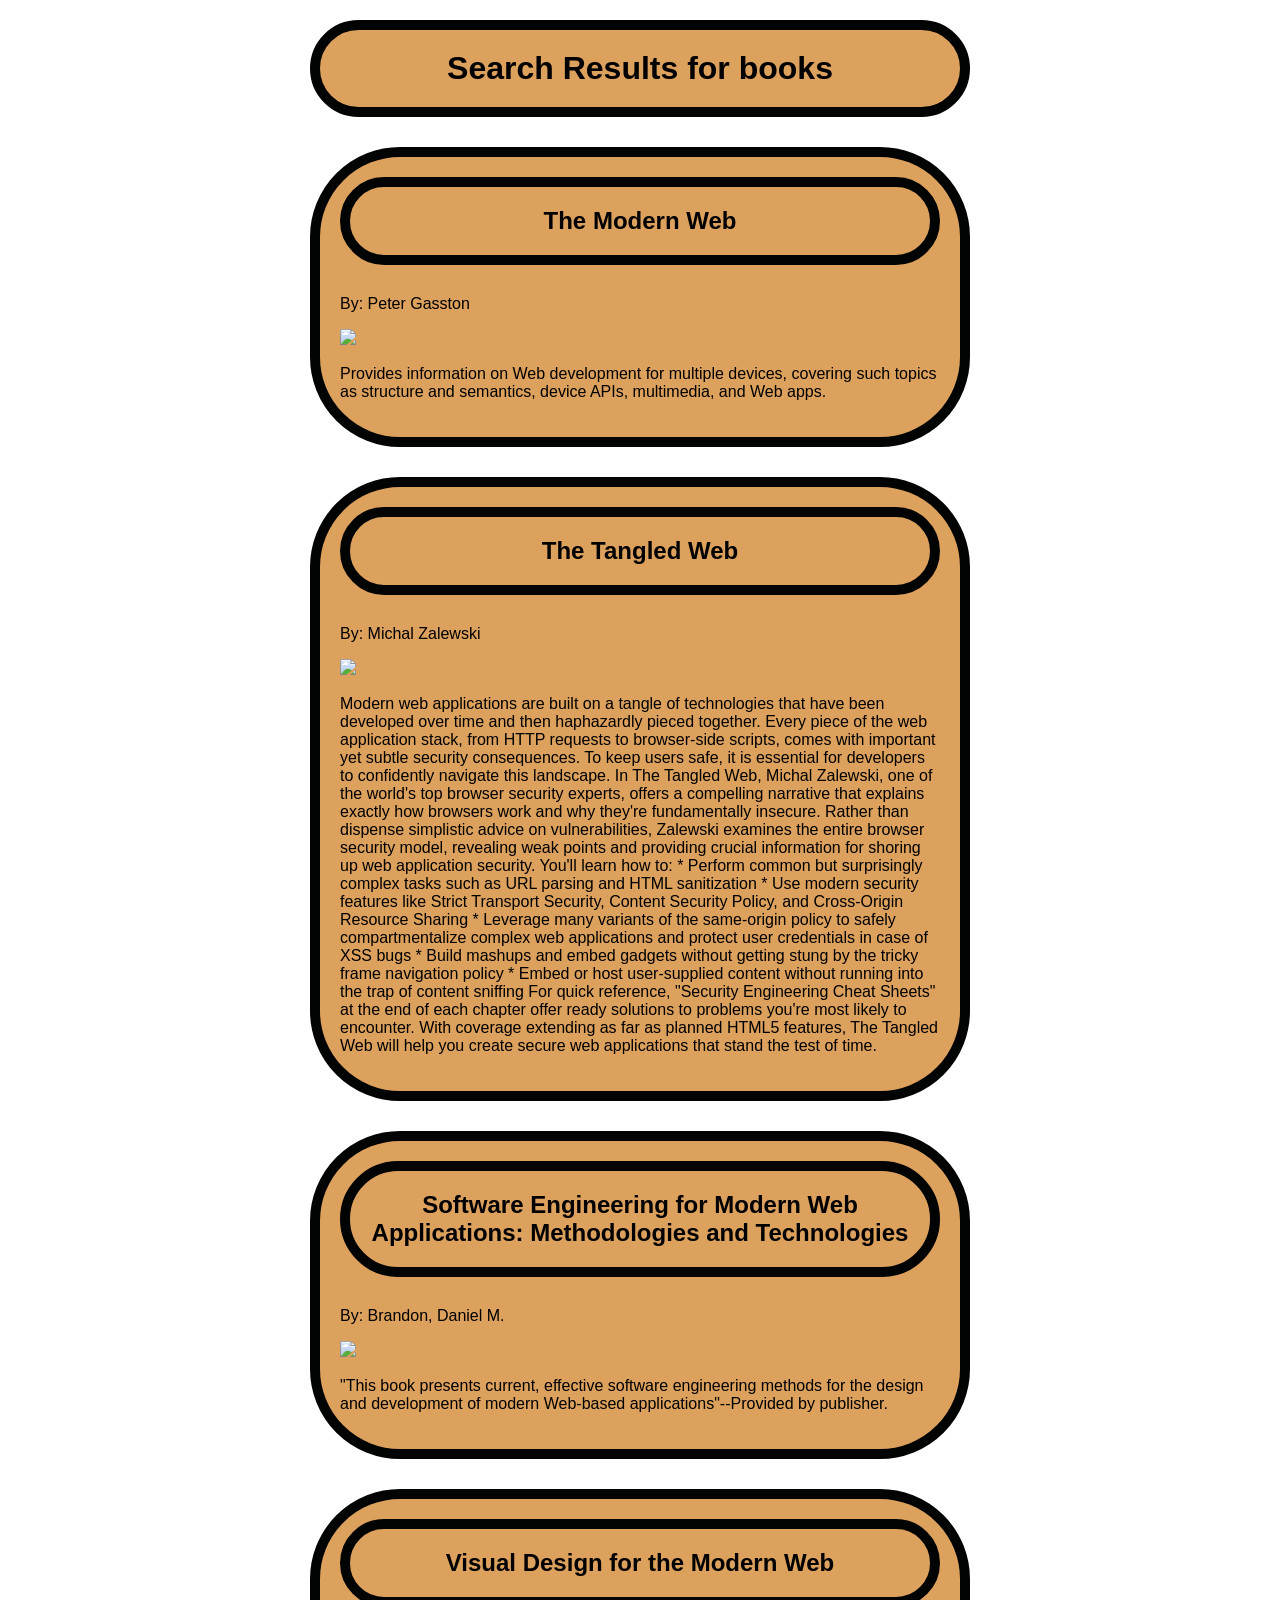
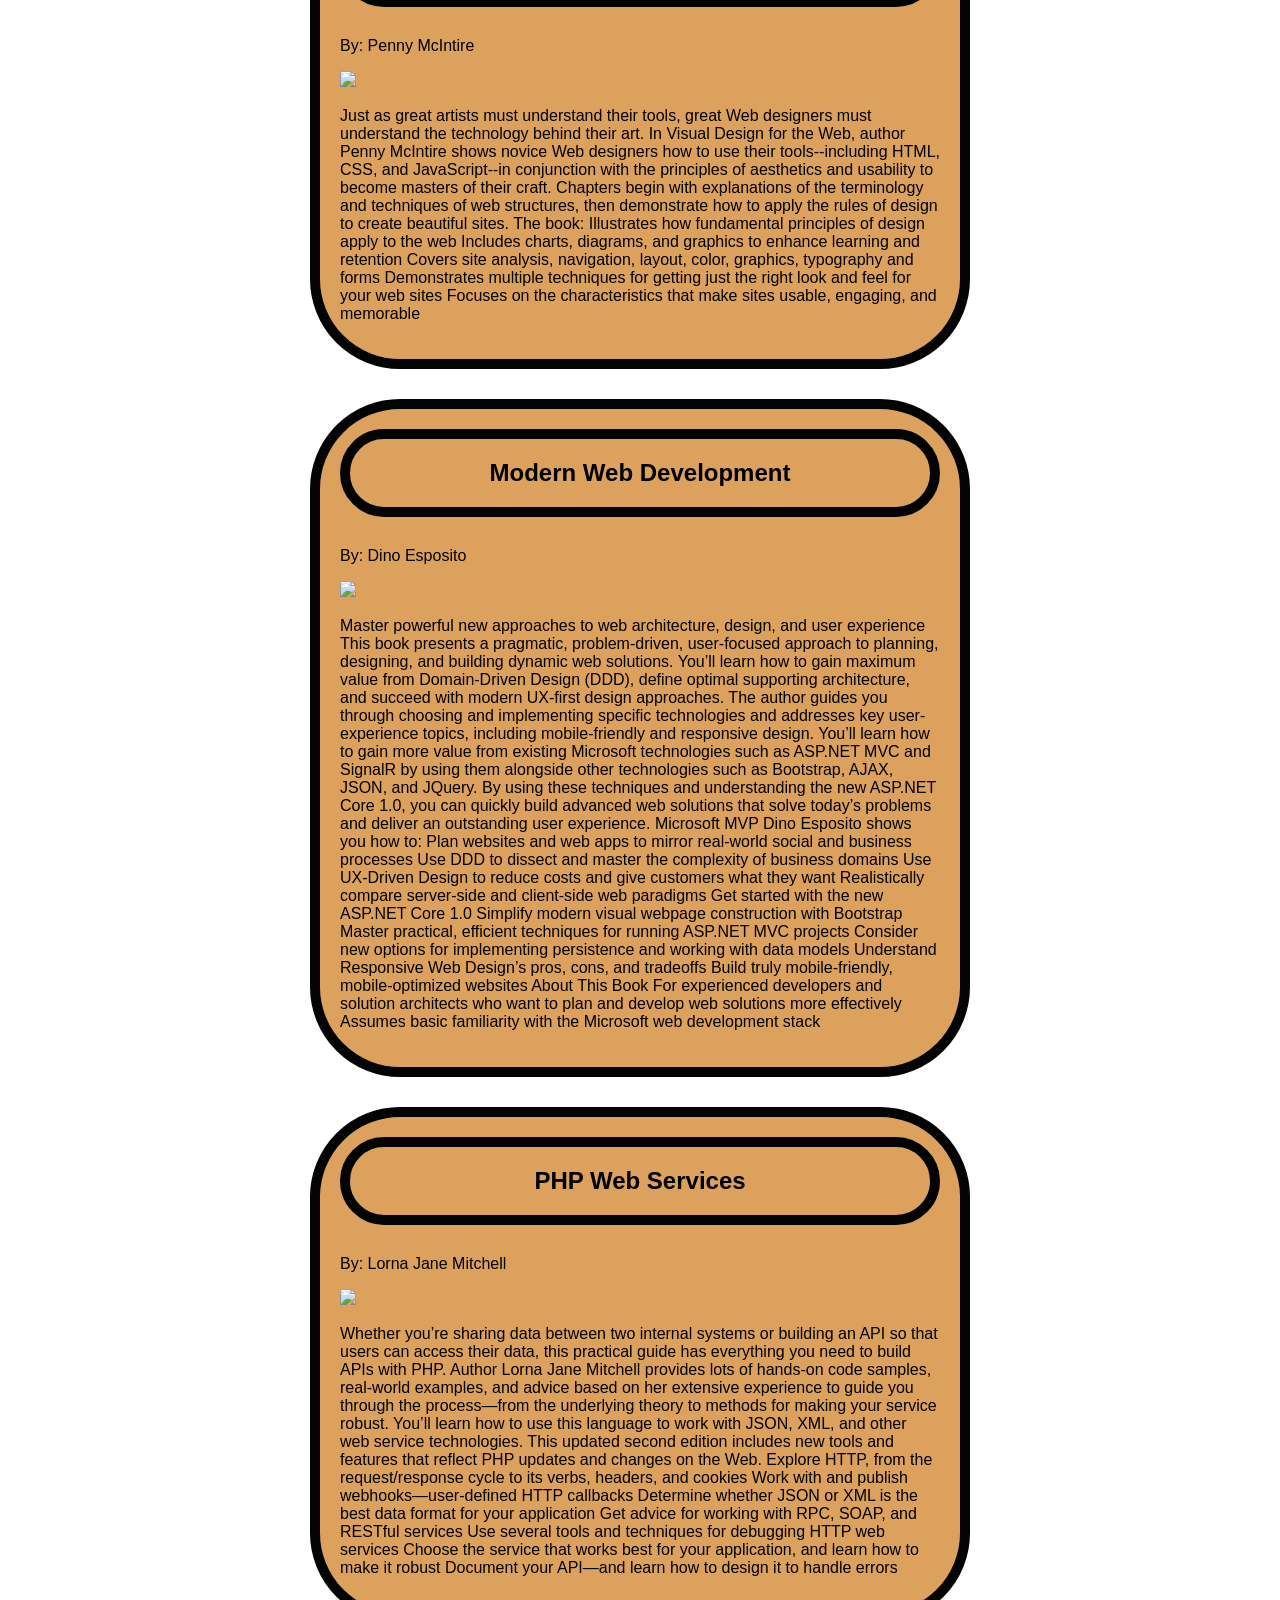
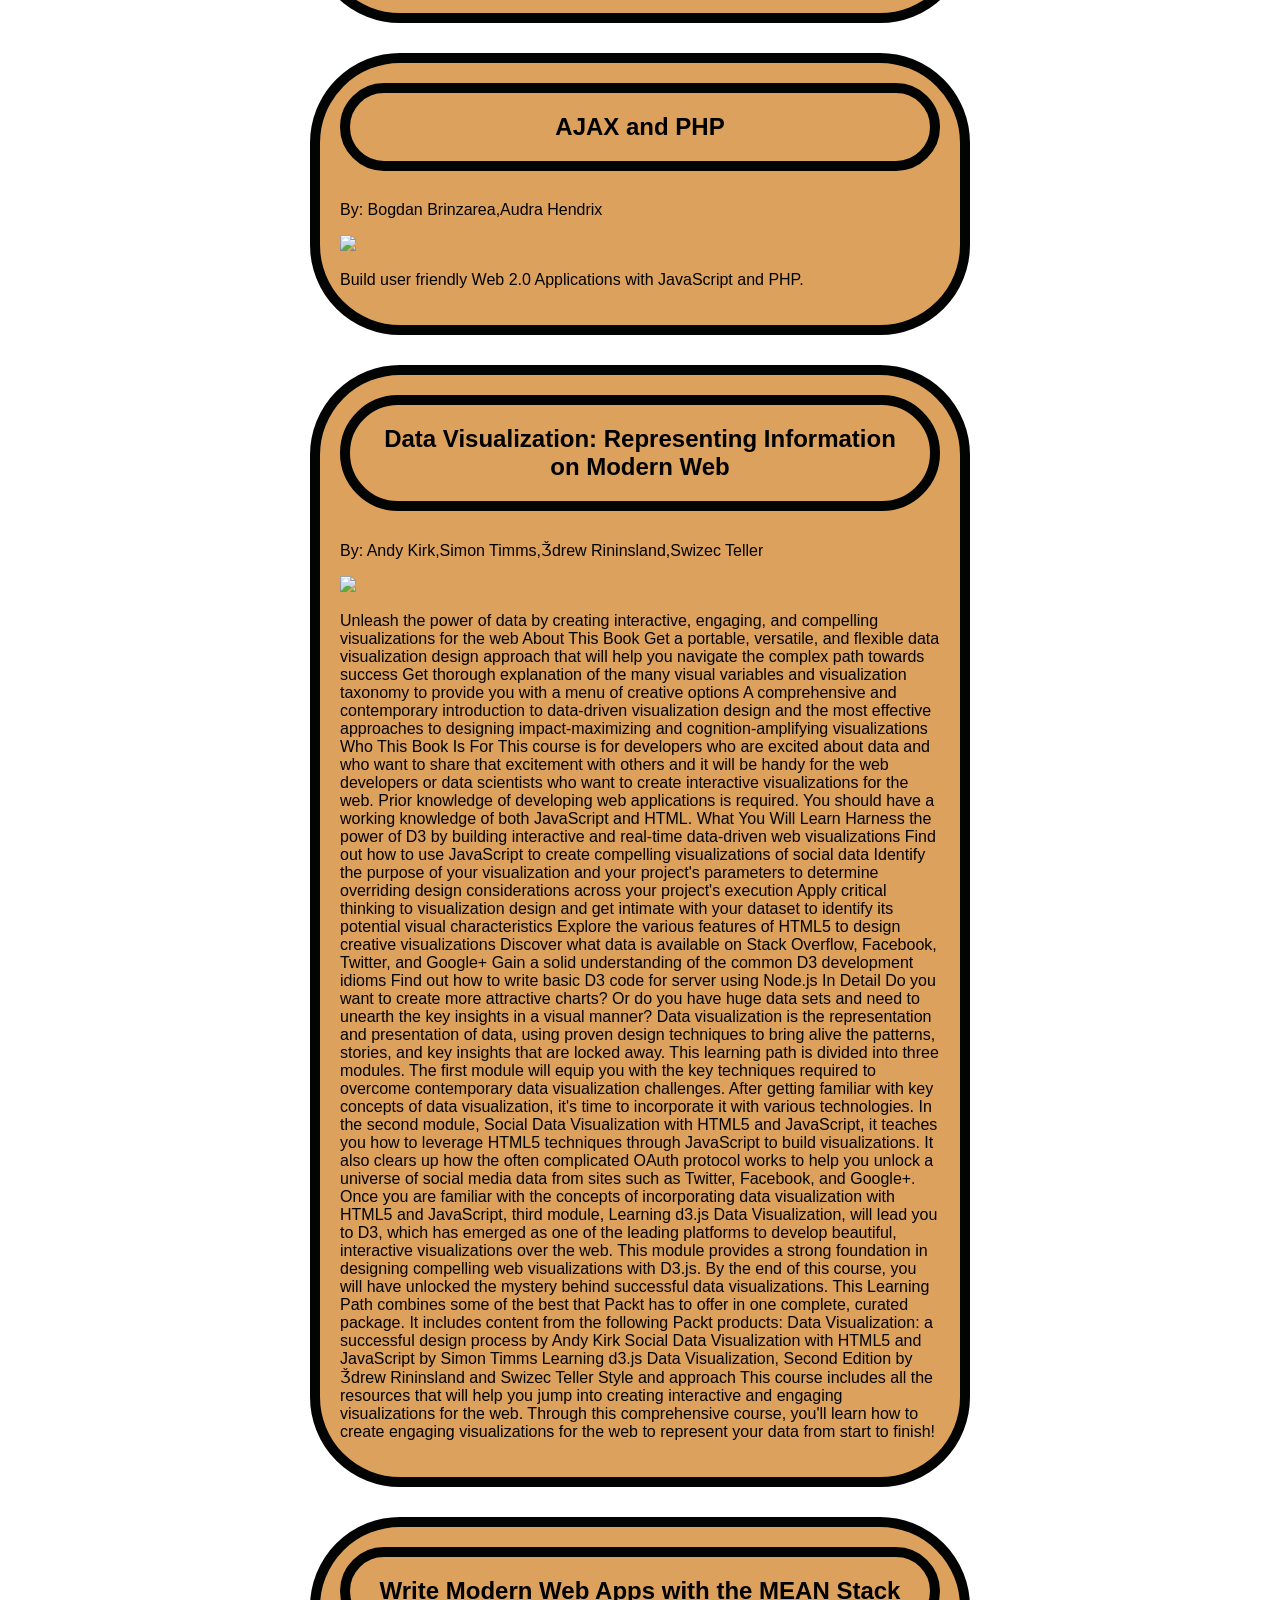
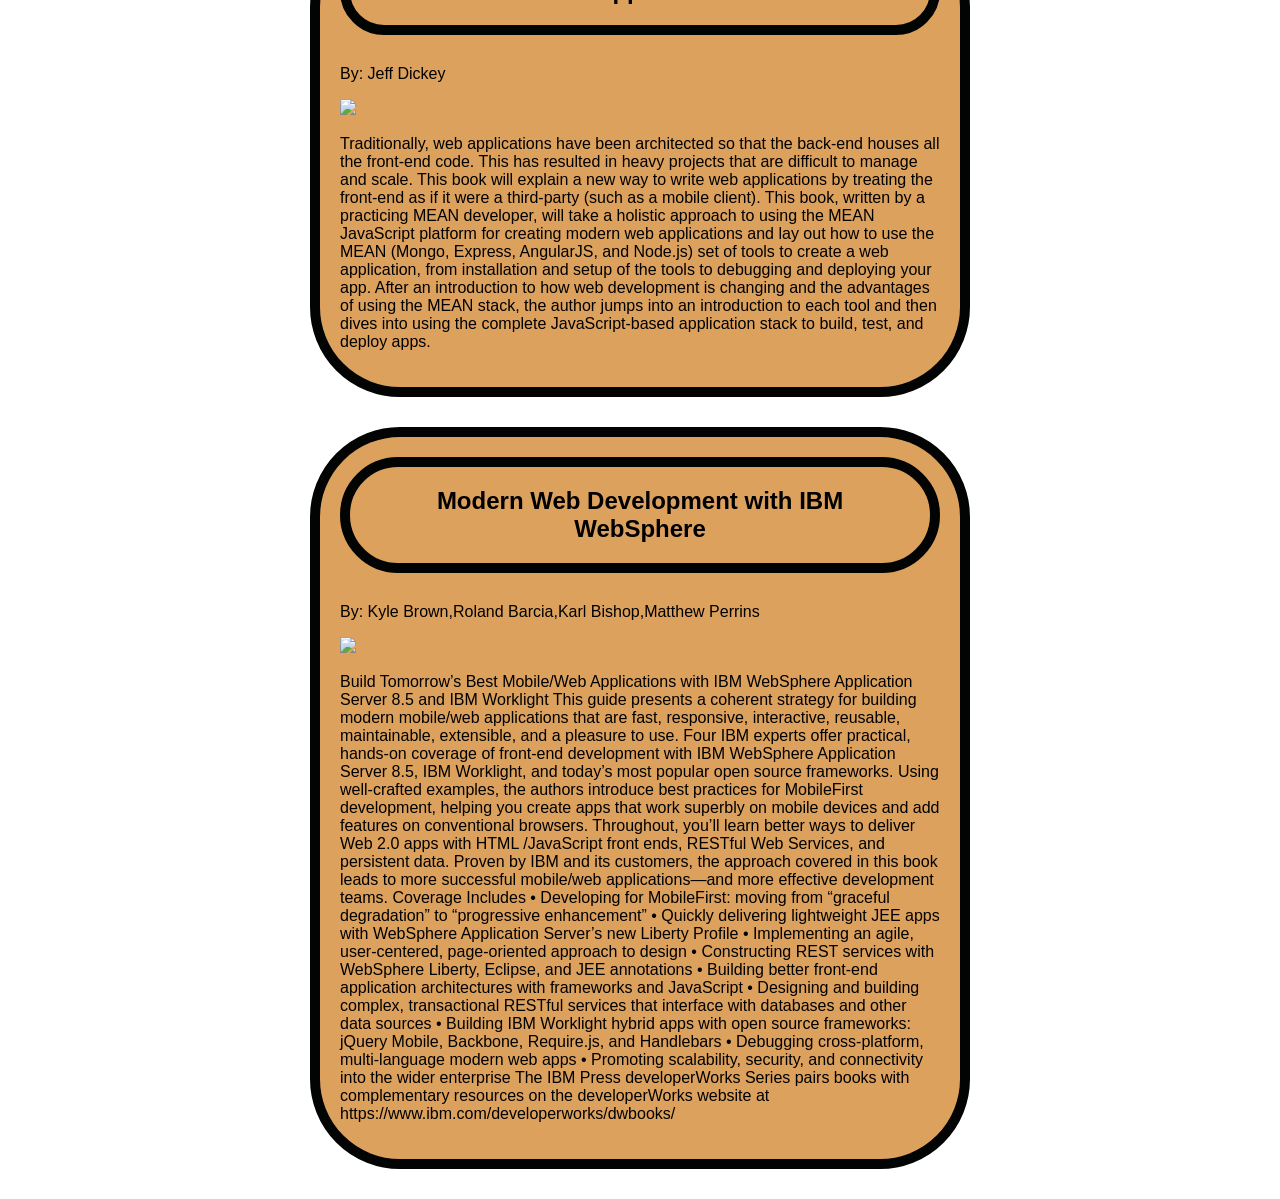
==== BookSearch.html @ 17dec869 "Add files via upload" ====
<!DOCTYPE html>
<html>
<head>
    <title>Books</title>
    <script src="https://code.jquery.com/jquery-3.6.0.min.js"></script>
    <style>

        h1 {
             text-align: center ;
             max-width: 600px;
            margin: auto;
            border: 10px solid #020403;
            padding: 20px;
             background-color: #dda15e;
              margin-bottom: 30px;
            border-radius: 90px;
        }

        h2 {
             text-align: center ;
             max-width: 600px;
            margin: auto;
            border: 10px solid #020403;
            padding: 20px;
             background-color: #dda15e;
              margin-bottom: 30px;
            border-radius: 90px;
        }

        body {
            font-family: Arial;
            margin: 20px;
            
        }
        .book {
            
            max-width: 600px;
            margin: auto;
            border: 10px solid #020403;
            padding: 20px;
             background-color: #dda15e;
              margin-bottom: 30px;
            border-radius: 90px;
        }
        img {
            max-width: 100px;
        }
    </style>
</head>
<body>
    <h1>Search Results for books</h1>
    <div id="books"></div>

    <script>
        $(document).ready(function() {
            $.getJSON("google-books-search.json", function(data) {
                let output = "";
                for (let i = 0; i < data.items.length; i++) {
                    let book = data.items[i].volumeInfo;
                    output += '<div class="book">';
                    output += '<h2>' + book.title + '</h2>';
                    output += '<p>By: ' + book.authors + '</p>';
                    output += '<img src="' + book.imageLinks.thumbnail + '">';
                    output += "<p>" + book.description + "</p>";
                    output += '</div>';
                }
                $("#books").html(output);
            });
        });
    </script>
</body>
</html>
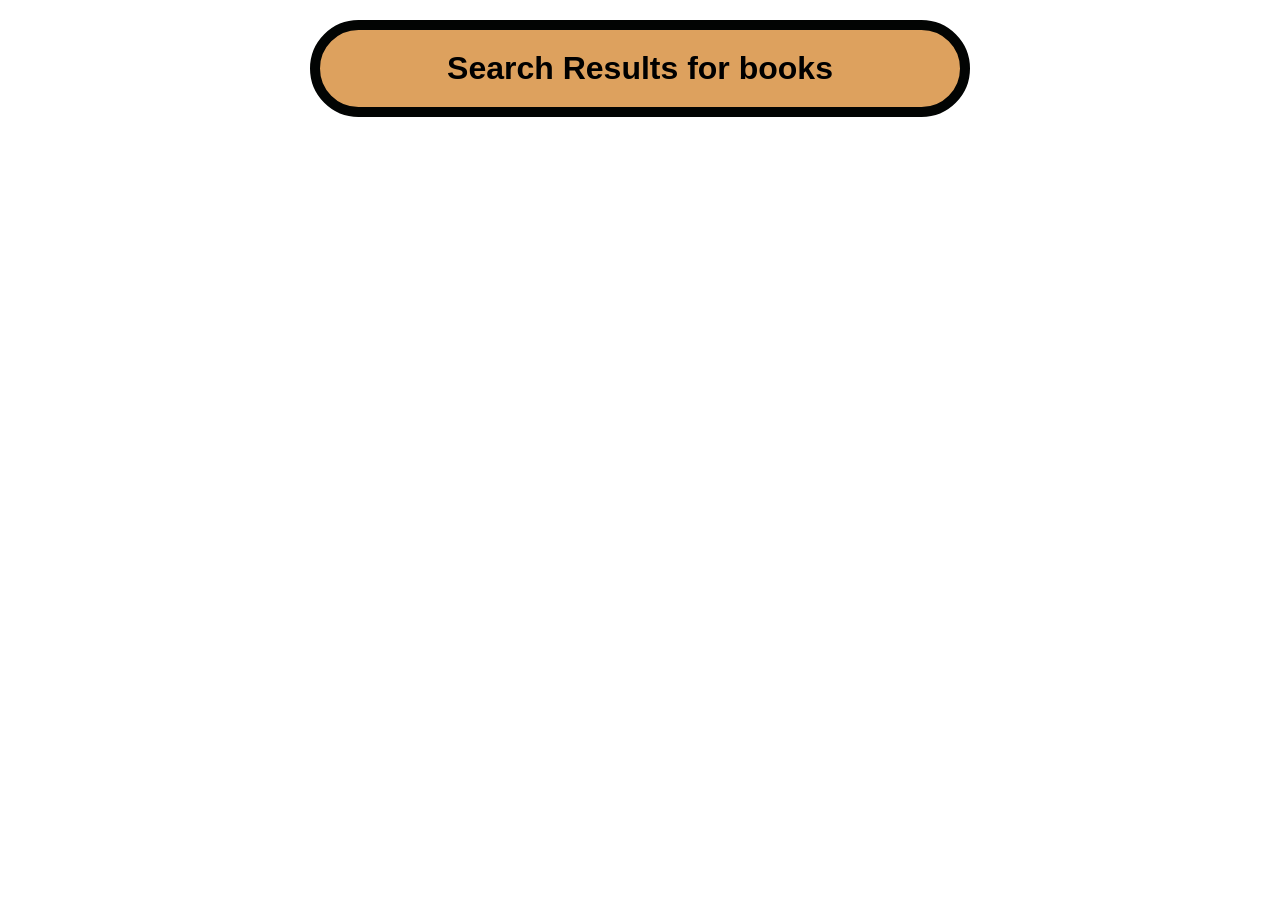
==== commit 417fbbf4: "Update BookSearch.html" ====
--- a/BookSearch.html
+++ b/BookSearch.html
@@ -57,16 +57,19 @@
                 let output = "";
                 for (let i = 0; i < data.items.length; i++) {
                     let book = data.items[i].volumeInfo;
-                    output += '<div class="book">';
+                   output += '<div class="book">';
                     output += '<h2>' + book.title + '</h2>';
-                    output += '<p>By: ' + book.authors + '</p>';
+                    output += '<p><strong>Author(s):</strong> ' + book.authors + '</p>';
+                    output += '<p><strong>Publisher:</strong> ' + book.publisher + '</p>';
+                    output += '<p><strong>Published:</strong> ' + book.publishedDate + '</p>';
+                    output += '<p><strong>Pages:</strong> ' + book.pageCount + '</p>';
                     output += '<img src="' + book.imageLinks.thumbnail + '">';
-                    output += "<p>" + book.description + "</p>";
-                    output += '</div>';
+                    output += '<p><strong>Description:</strong> ' + shortDesc + '</p>';
+                    
                 }
                 $("#books").html(output);
             });
         });
     </script>
 </body>
-</html>+</html>
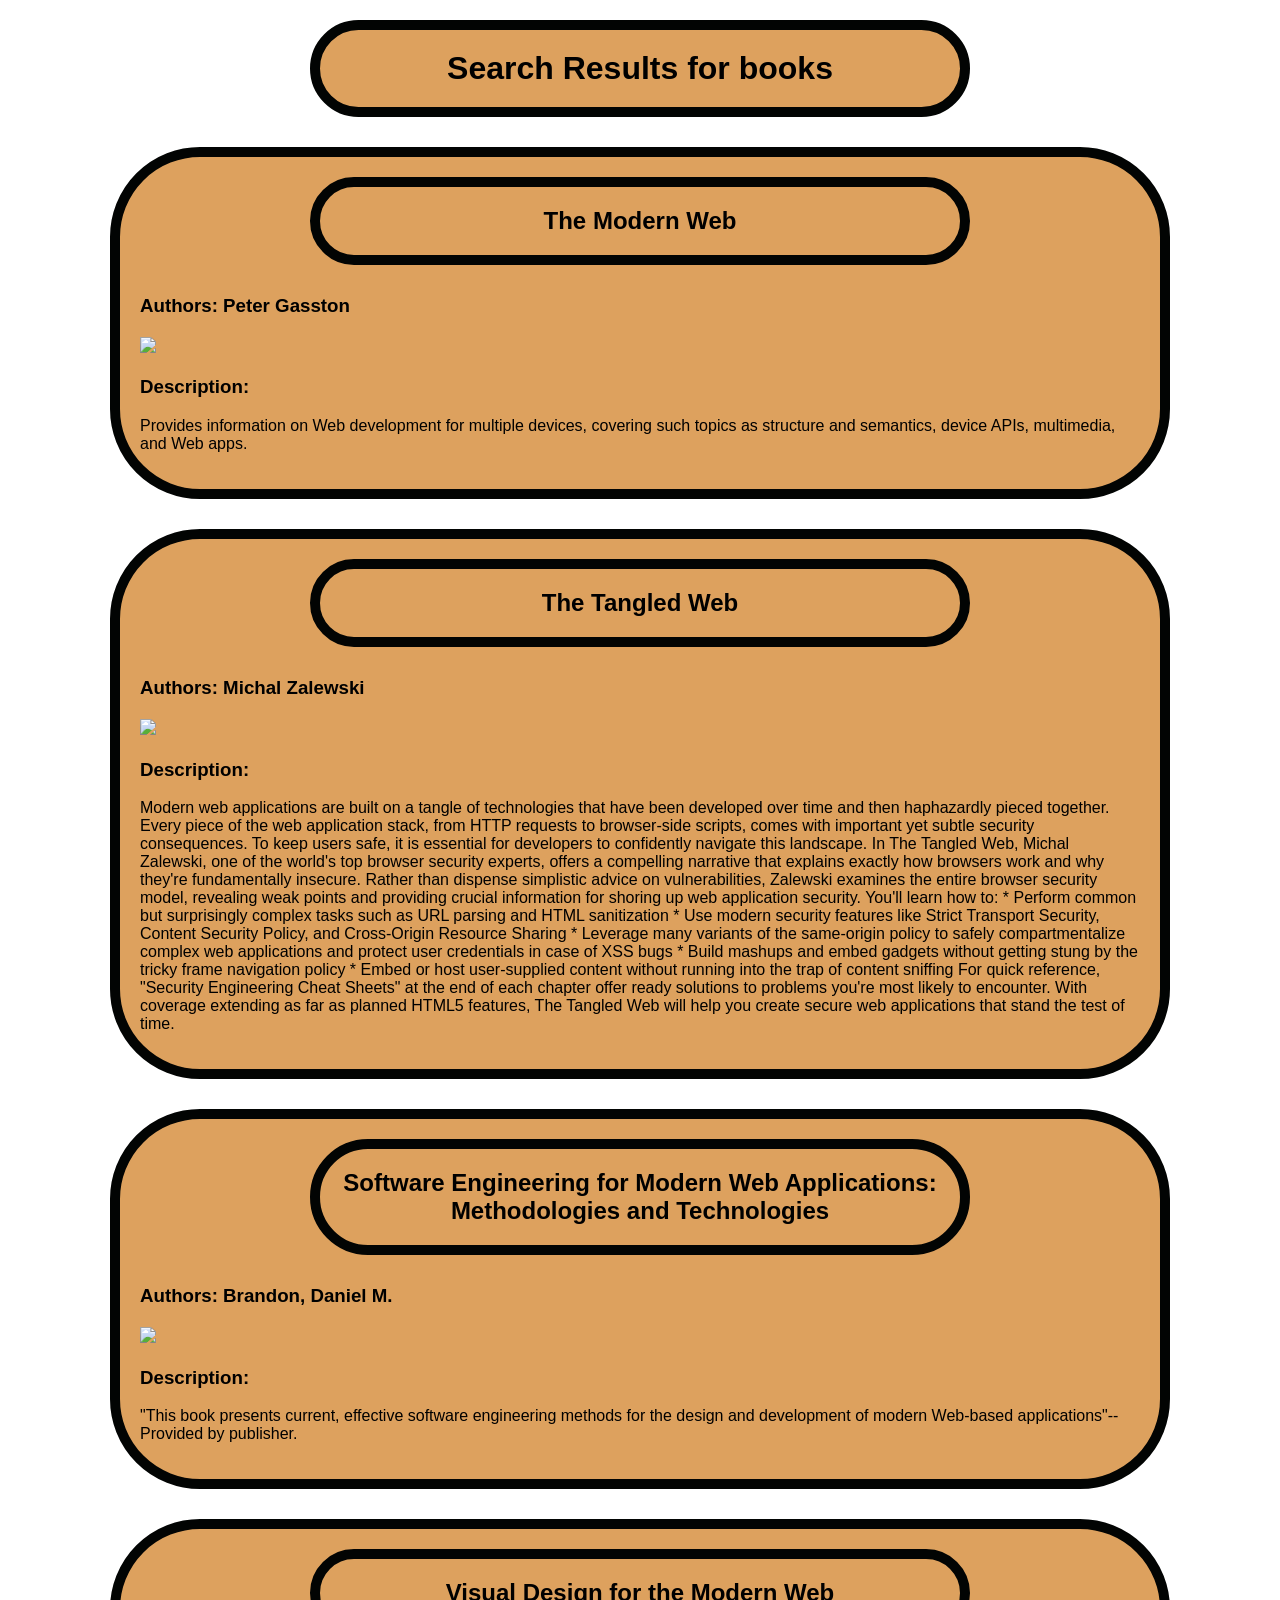
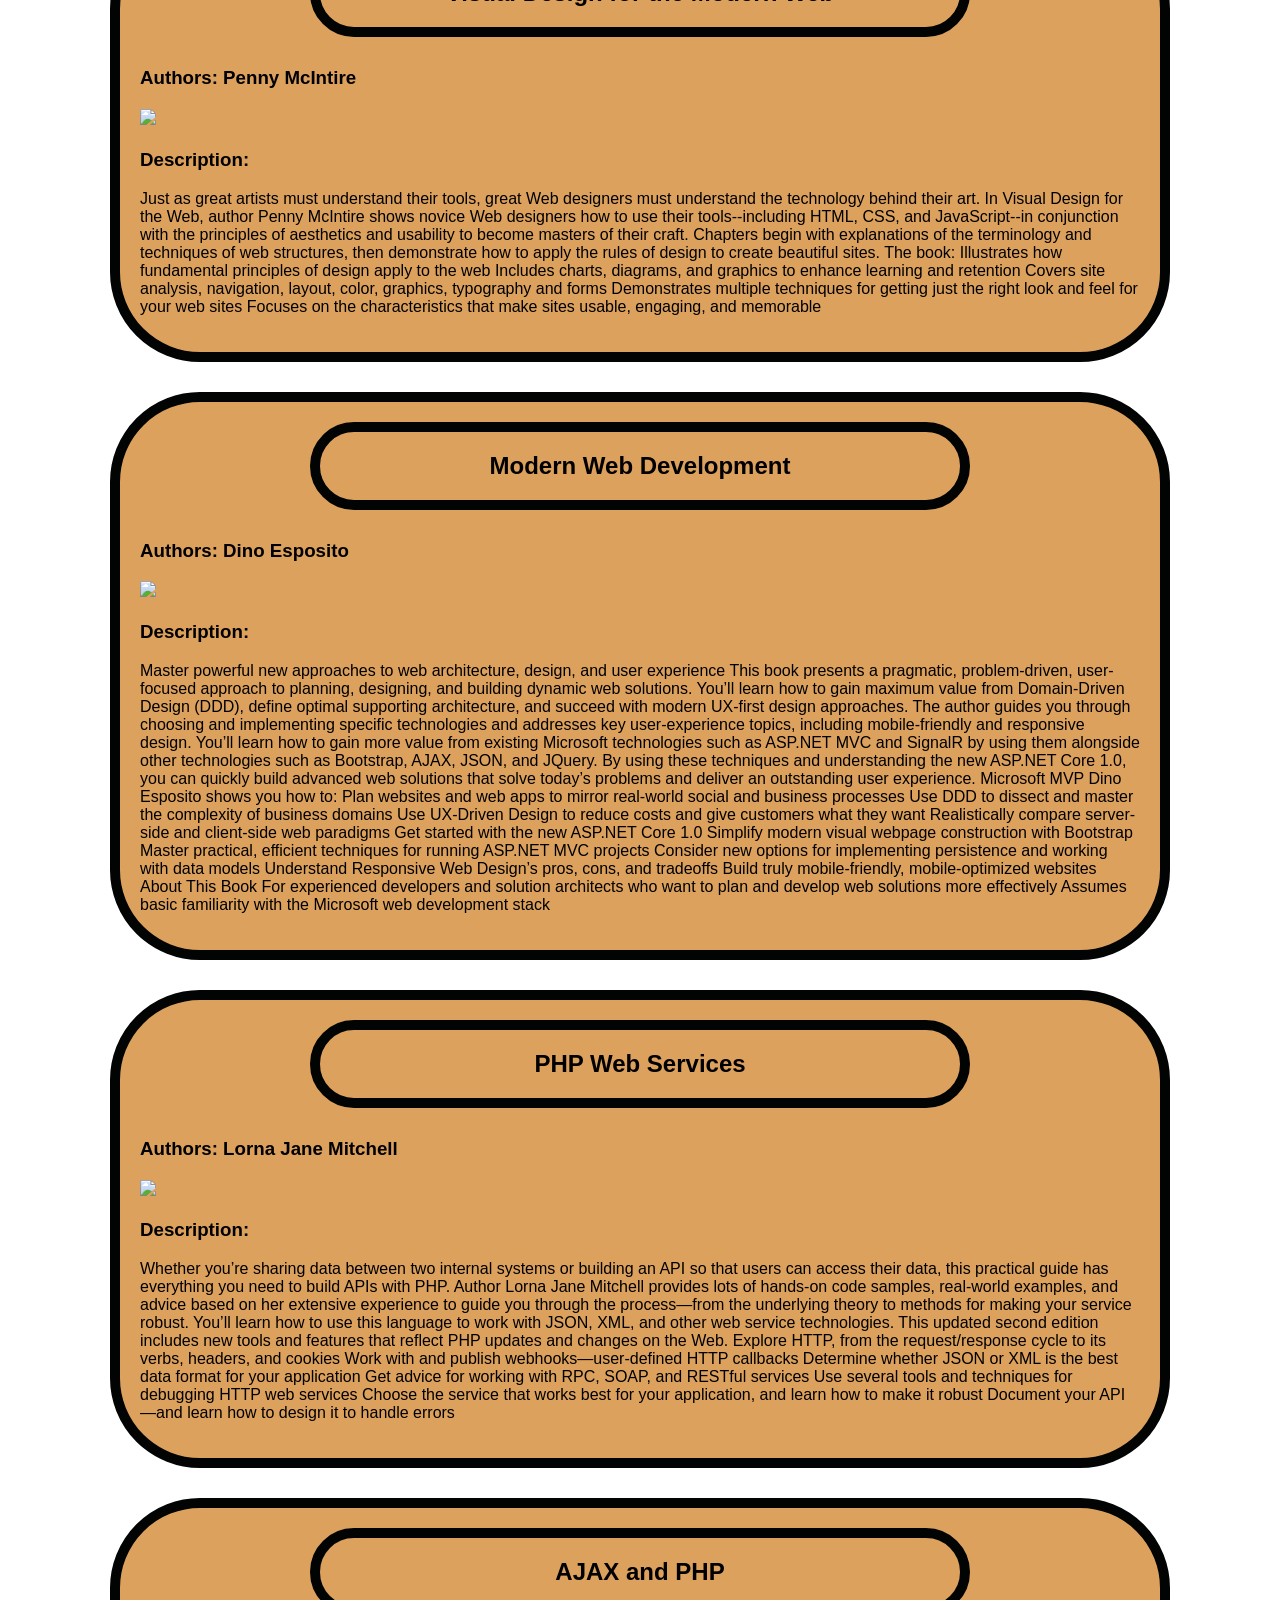
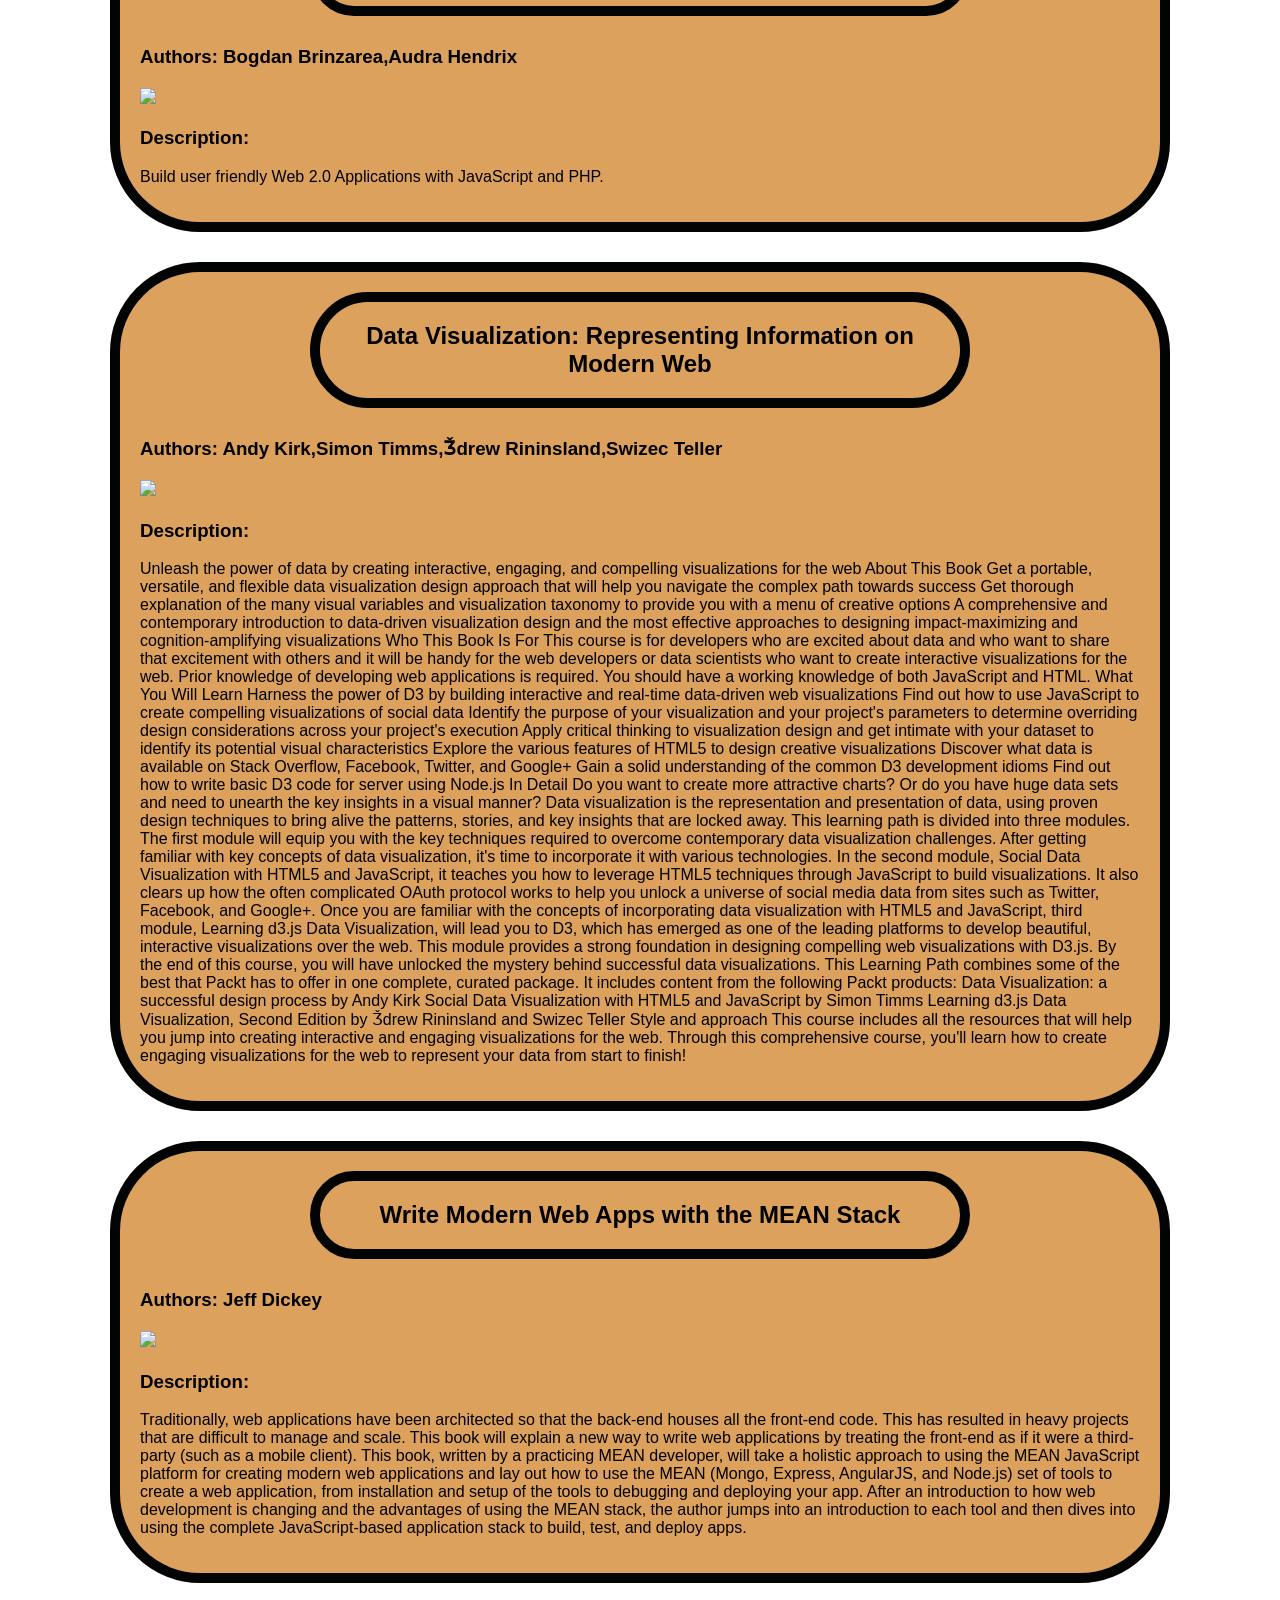
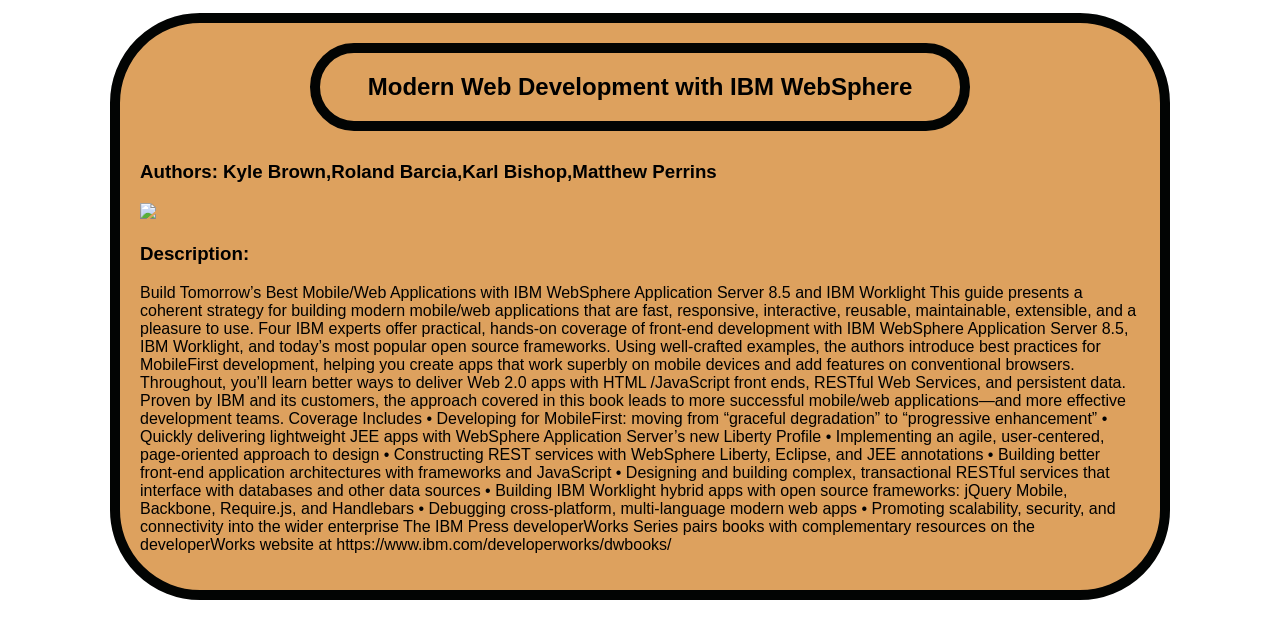
==== commit 4fcc4ecb: "Update BookSearch.html" ====
--- a/BookSearch.html
+++ b/BookSearch.html
@@ -34,7 +34,7 @@
         }
         .book {
             
-            max-width: 600px;
+            max-width: 1000px;
             margin: auto;
             border: 10px solid #020403;
             padding: 20px;
@@ -45,6 +45,7 @@
         img {
             max-width: 100px;
         }
+      
     </style>
 </head>
 <body>
@@ -57,15 +58,12 @@
                 let output = "";
                 for (let i = 0; i < data.items.length; i++) {
                     let book = data.items[i].volumeInfo;
-                   output += '<div class="book">';
+                    output += '<div class="book">';
                     output += '<h2>' + book.title + '</h2>';
-                    output += '<p><strong>Author(s):</strong> ' + book.authors + '</p>';
-                    output += '<p><strong>Publisher:</strong> ' + book.publisher + '</p>';
-                    output += '<p><strong>Published:</strong> ' + book.publishedDate + '</p>';
-                    output += '<p><strong>Pages:</strong> ' + book.pageCount + '</p>';
+                    output += '<h3>Authors: ' + book.authors + '</p>';
                     output += '<img src="' + book.imageLinks.thumbnail + '">';
-                    output += '<p><strong>Description:</strong> ' + shortDesc + '</p>';
-                    
+                    output += "<h3>Description:</h3>   <p>"  + book.description + "</p>";
+                    output += '</div>';
                 }
                 $("#books").html(output);
             });
